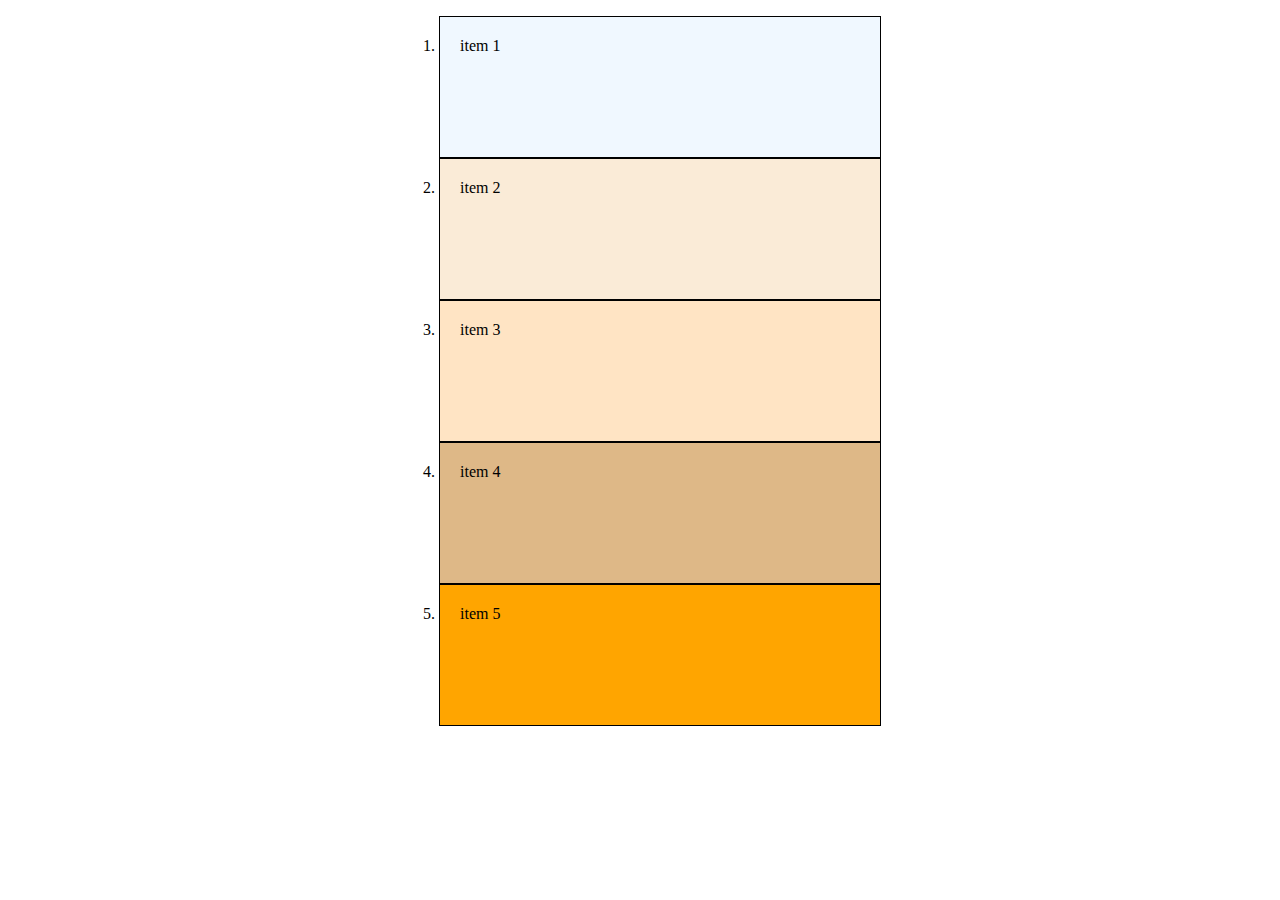
==== QSPIDER/ownTask/index.html @ 4ee4b19c "exiting" ====
<!DOCTYPE html>
<html lang="en">
<head>
    <meta charset="UTF-8">
    <meta name="viewport" content="width=device-width, initial-scale=1.0">
    <title>Document</title>
    <link rel="stylesheet" href="new.css">
</head>
<body>
    <section>
    
        <ol>
            <li id="item1" style="background-color: aliceblue;">item 1</li>
            <li style="background-color:antiquewhite;" id="item2">item 2</li>
            <li style="background-color: bisque;" id="item3">item 3</li>
            <li style="background-color: burlywood;">item 4</li>
            <li style="background-color: orange" id="item5">item 5</li>
        </ol>
        
        
    </section>
    
</body>
</html>
---- QSPIDER/ownTask/new.css ----
li{
    height: 100px;
    width: 400px;
    border: 1px solid;
    padding: 20px;
    /* display: inline-block; */
}
ol{
    display: flex;
    flex-wrap: wrap;
    align-items: center;
    /* we need the heigth for the y axis  */
    
    flex-direction: column;

}
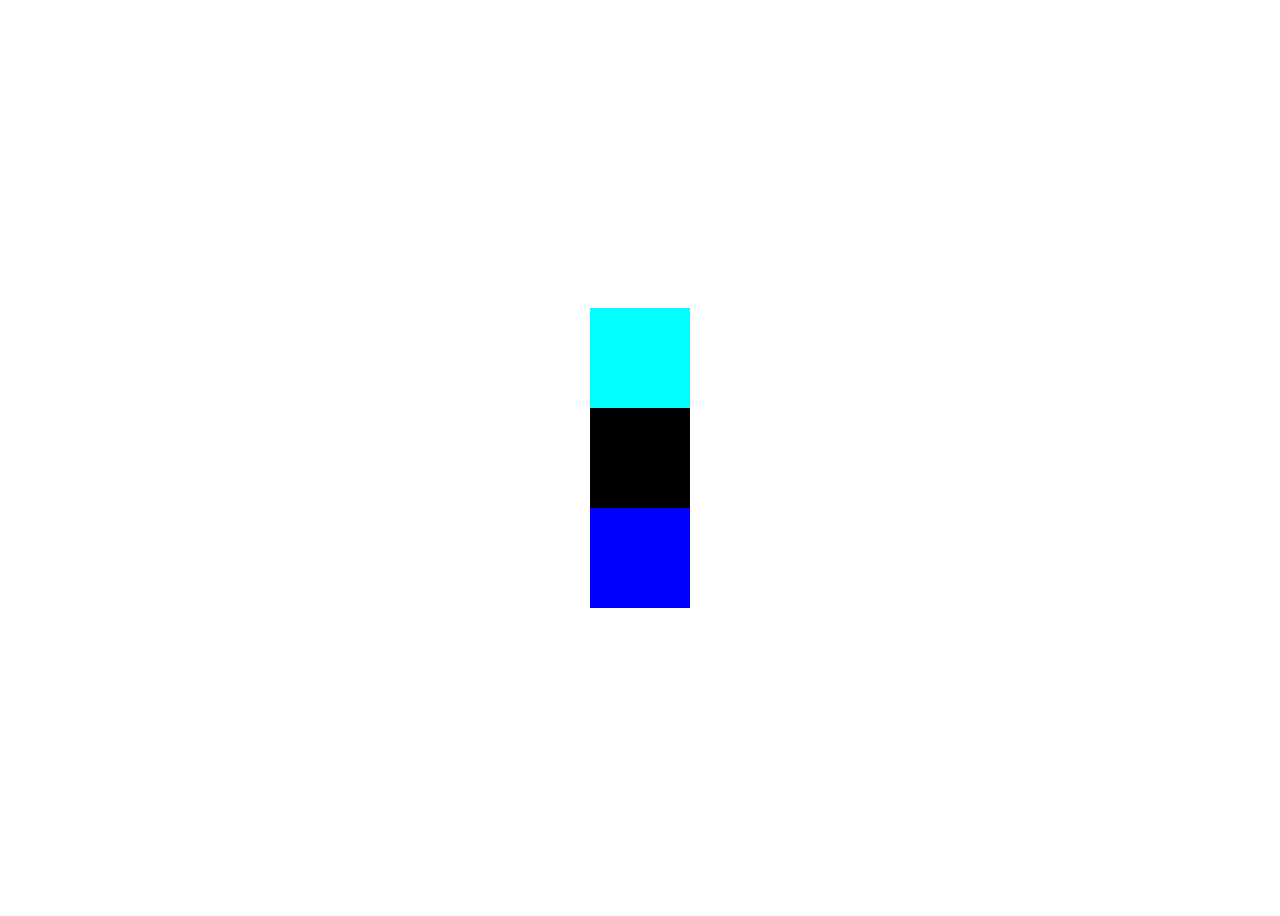
==== commit 511ee2e3: "changes" ====
--- a/QSPIDER/ownTask/index.html
+++ b/QSPIDER/ownTask/index.html
@@ -7,18 +7,12 @@
     <link rel="stylesheet" href="new.css">
 </head>
 <body>
-    <section>
-    
-        <ol>
-            <li id="item1" style="background-color: aliceblue;">item 1</li>
-            <li style="background-color:antiquewhite;" id="item2">item 2</li>
-            <li style="background-color: bisque;" id="item3">item 3</li>
-            <li style="background-color: burlywood;">item 4</li>
-            <li style="background-color: orange" id="item5">item 5</li>
-        </ol>
-        
-        
-    </section>
+    <div id="parent">
+        <div class="box" style="background-color: aqua;"></div>
+        <div class="box" style="background-color: black;"></div>
+        <div class="box" style="background-color: blue;"></div>
+
+    </div>
     
 </body>
 </html>--- a/QSPIDER/ownTask/new.css
+++ b/QSPIDER/ownTask/new.css
@@ -1,16 +1,11 @@
-li{
+#parent{
+    height: 100vh;
+    display: flex;
+    flex-direction: column;
+    justify-content: center;
+    align-items: center;
+}
+.box{
     height: 100px;
-    width: 400px;
-    border: 1px solid;
-    padding: 20px;
-    /* display: inline-block; */
-}
-ol{
-    display: flex;
-    flex-wrap: wrap;
-    align-items: center;
-    /* we need the heigth for the y axis  */
-    
-    flex-direction: column;
-
+    width: 100px;
 }